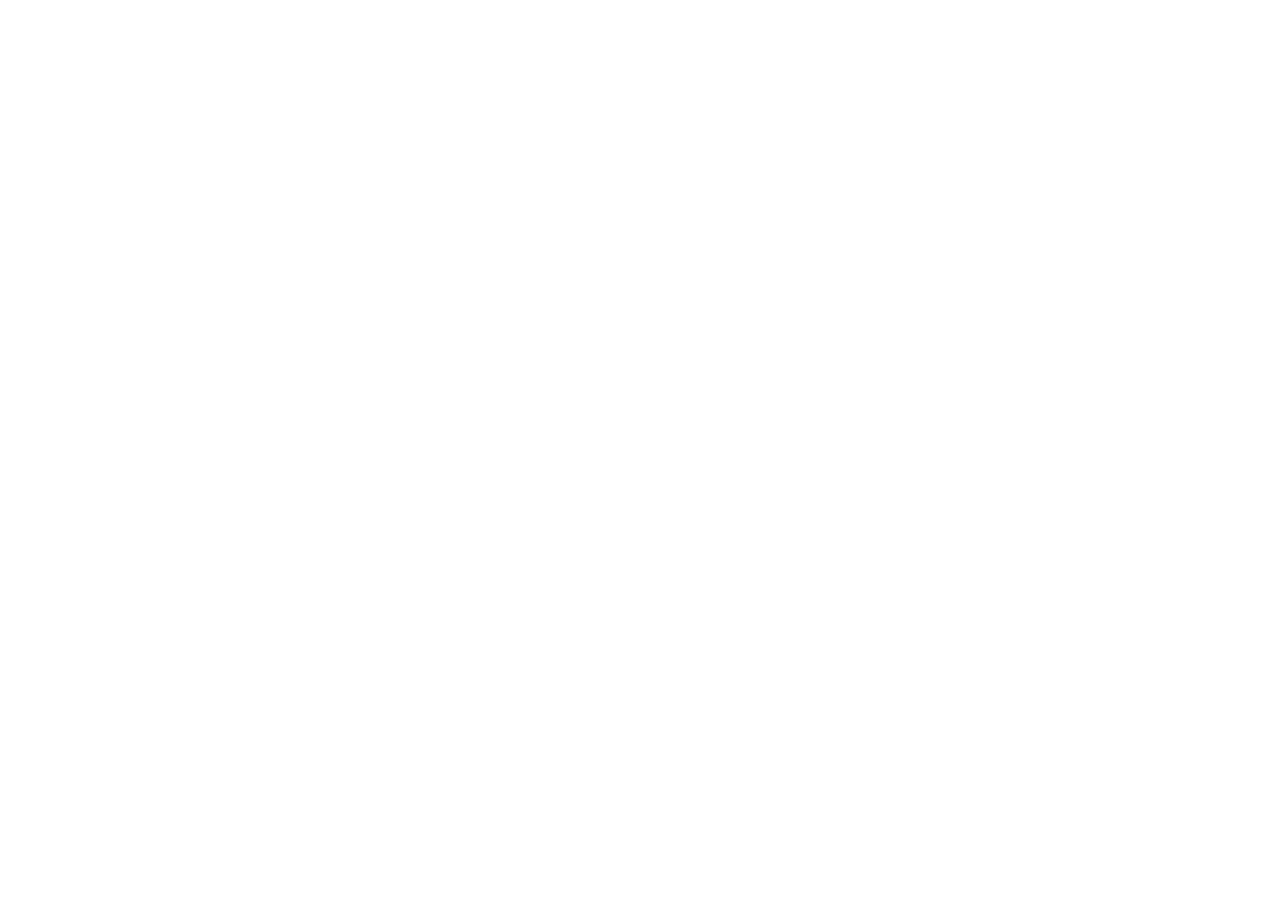
==== src/index.html @ a6fb98aa "Initial commit" ====
<!DOCTYPE html>
<html lang="en">
  <head>
    <meta charset="UTF-8" />
    <link rel="icon" type="image/svg+xml" href="/favicon.svg" />
    <meta name="viewport" content="width=device-width, initial-scale=1.0" />
    <title>Vanilla App Template</title>
    <link rel="stylesheet" href="./css/styles.css" />
  </head>
  <body>
    <load src="./partials/header.html" icon-path="img/sprite.svg#logo" />

    <main>
      <!-- Loads the specified .html file -->
      <load src="./partials/vite-promo.html" />
      <load src="./partials/badges.html" />
    </main>

    <load src="./partials/footer.html" />

    <script type="module" src="./main.js"></script>
  </body>
</html>
---- src/css/styles.css ----
/**
  |============================
  | include css partials with
  | default @import url()
  |============================
*/
/* Common styles */
@import url('./reset.css');
@import url('./base.css');
@import url('./container.css');
@import url('./animations.css');

/* Sections style */
@import url('./header.css');
@import url('./vite-promo.css');
@import url('./badges.css');
@import url('./back-link.css');
@import url('./footer.css');
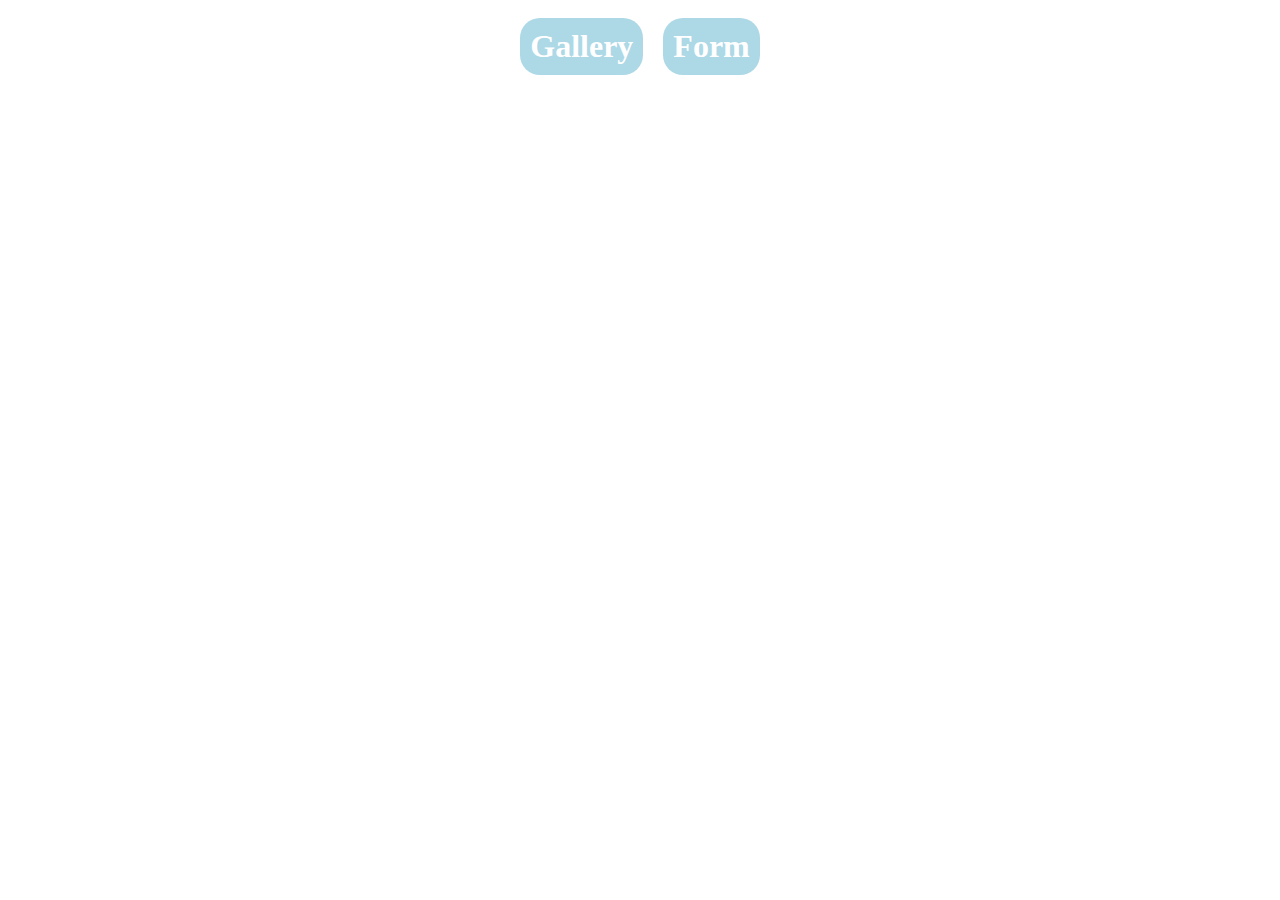
==== commit 00476ec5: "HomeTask 9" ====
--- a/src/index.html
+++ b/src/index.html
@@ -5,19 +5,12 @@
     <link rel="icon" type="image/svg+xml" href="/favicon.svg" />
     <meta name="viewport" content="width=device-width, initial-scale=1.0" />
     <title>Vanilla App Template</title>
-    <link rel="stylesheet" href="./css/styles.css" />
+    <link rel="stylesheet" href="./css/style.css" />
   </head>
   <body>
-    <load src="./partials/header.html" icon-path="img/sprite.svg#logo" />
-
-    <main>
-      <!-- Loads the specified .html file -->
-      <load src="./partials/vite-promo.html" />
-      <load src="./partials/badges.html" />
-    </main>
-
-    <load src="./partials/footer.html" />
-
-    <script type="module" src="./main.js"></script>
+    <div class="container">
+      <a href="./1-gallery.html">Gallery</a>
+      <a href="./2-form.html">Form</a>
+    </div>
   </body>
 </html>
--- a/src/css/style.css
+++ b/src/css/style.css
@@ -0,0 +1,21 @@
+.container {
+  display: flex;
+  justify-content: center;
+  align-items: center;
+}
+a {
+  padding: 10px;
+  background-color: #add8e6;
+  border-color: 1px solid black;
+  color: #ffffff;
+  transition: background-color 250ms cubic-bezier(0.215, 0.61, 0.355, 1);
+  border-radius: 20px;
+  margin: 10px;
+  text-decoration: none;
+  font-weight: bold;
+  font-size: 32px;
+}
+
+a:hover {
+  background-color: #1badde;
+}
